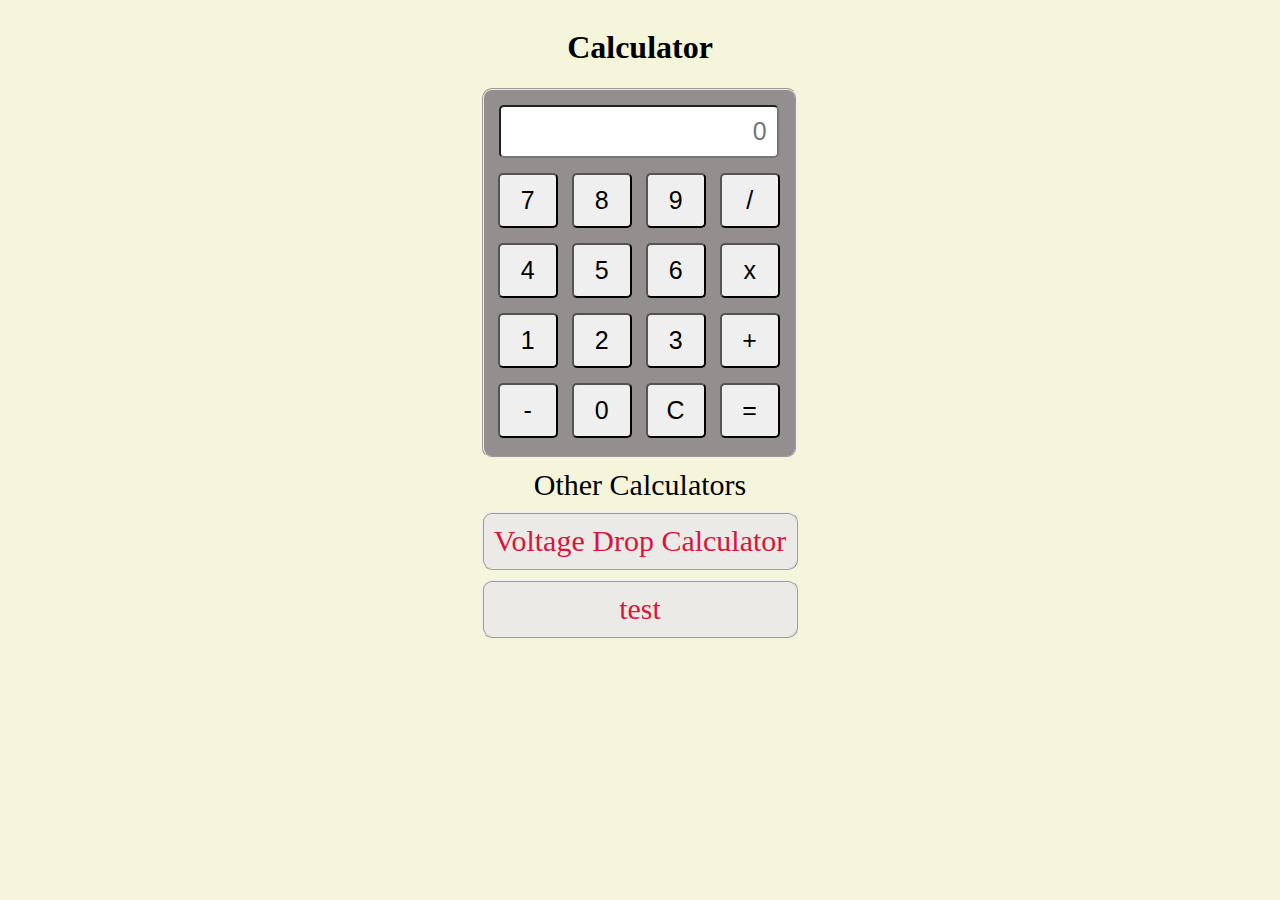
==== index.html @ 875b0442 "Update index.html" ====
<!DOCTYPE html>
<html lang="en">

<head>
    <meta charset="UTF-8">
    <meta http-equiv="X-UA-Compatible" content="IE=edge">
    <meta name="viewport" content="width=device-width, initial-scale=1.0">
    <title>Calculator_javascript</title>
    <link rel="stylesheet" href="style.css">
</head>

<body>
    <header id="navbar"></header>
    <main id="content_here">
        <div id="content_container">
            <h1 class="main_header">Calculator</h1>
            <div class="calculator_body">
                <table>
                    <input id="screen" name="screen" type="text" placeholder="0">
                    <tr>
                        <td><button>7</button></td>
                        <td><button>8</button></td>
                        <td><button>9</button></td>
                        <td><button>/</button></td>
                    </tr>
                    <tr>
                        <td><button>4</button></td>
                        <td><button>5</button></td>
                        <td><button>6</button></td>
                        <td><button>x</button></td>
                    </tr>
                    <tr>
                        <td><button>1</button></td>
                        <td><button>2</button></td>
                        <td><button>3</button></td>
                        <td><button>+</button></td>
                    </tr>
                    <tr>
                        <td><button>-</button></td>
                        <td><button>0</button></td>
                        <td><button>C</button></td>
                        <td><button>=</button></td>
                    </tr>
                </table>
            </div>
        </div>
        </div>
        <span class="volatagedrop_main"> <li>Other Calculators</li>
            <li><a href="voltagedrop.html" target="_blank">Voltage Drop Calculator </a></li>
            <li><a href="test.html" target="_blank">test </a></li>
        </span>
    </main>
</body>
<script src="main.js"></script>
</html>
---- style.css ----
* {
    padding: 0;
    box-sizing: border-box;
}

body {
    user-select: none;
    background-color: beige;
    display: flex;
    justify-content: center;
}
.main_header {
    text-align: center;
}
.calculator_body{
    display: block;
    justify-content: center;
    height: 370px;
    width: 315px;
    border-style: groove;
    border-width: 2px;
    border-radius: 10px;
    background-color: rgb(148, 143, 143);
}
#screen {
    text-align: right;
    font-size: 25px;
    /* padding-right: 100px; */
    margin-top: 15px;
    /* padding-bottom: 30px; */
    padding: 10px;
    width: 280px;
    margin-left: 15px;
    margin-right: 12px;
    border-radius: 5px;
}
button {
    font-size: 25px;
    height: 55px;
    width: 60px;
    margin-top: 13px;
    margin-left: 12px;
    border-radius: 5px;
}
button:hover {
    background-color: rgba(138, 138, 138, 0.651);
    transition: ease 100ms all 100ms;
    cursor: pointer;
}
.voltagedrop_main,li, a {
    font-size: 30px;
    list-style: none;
    text-decoration: none;
    margin-top: 10px;
    text-align: center;
}
a {
    display: block;
    background:rgb(235, 234, 231);
    border-radius: 10px;
    padding: 10px;
    margin-top: 10px;
    border-style: ridge;
    border-width: 2px;
    color: crimson;
}

a:hover{
    background: rgba(216, 213, 213, 0.651);
}
@media only screen and (max-width: 480px) {
    .calculator_body{
        margin-left: 20px;
    }
    
}
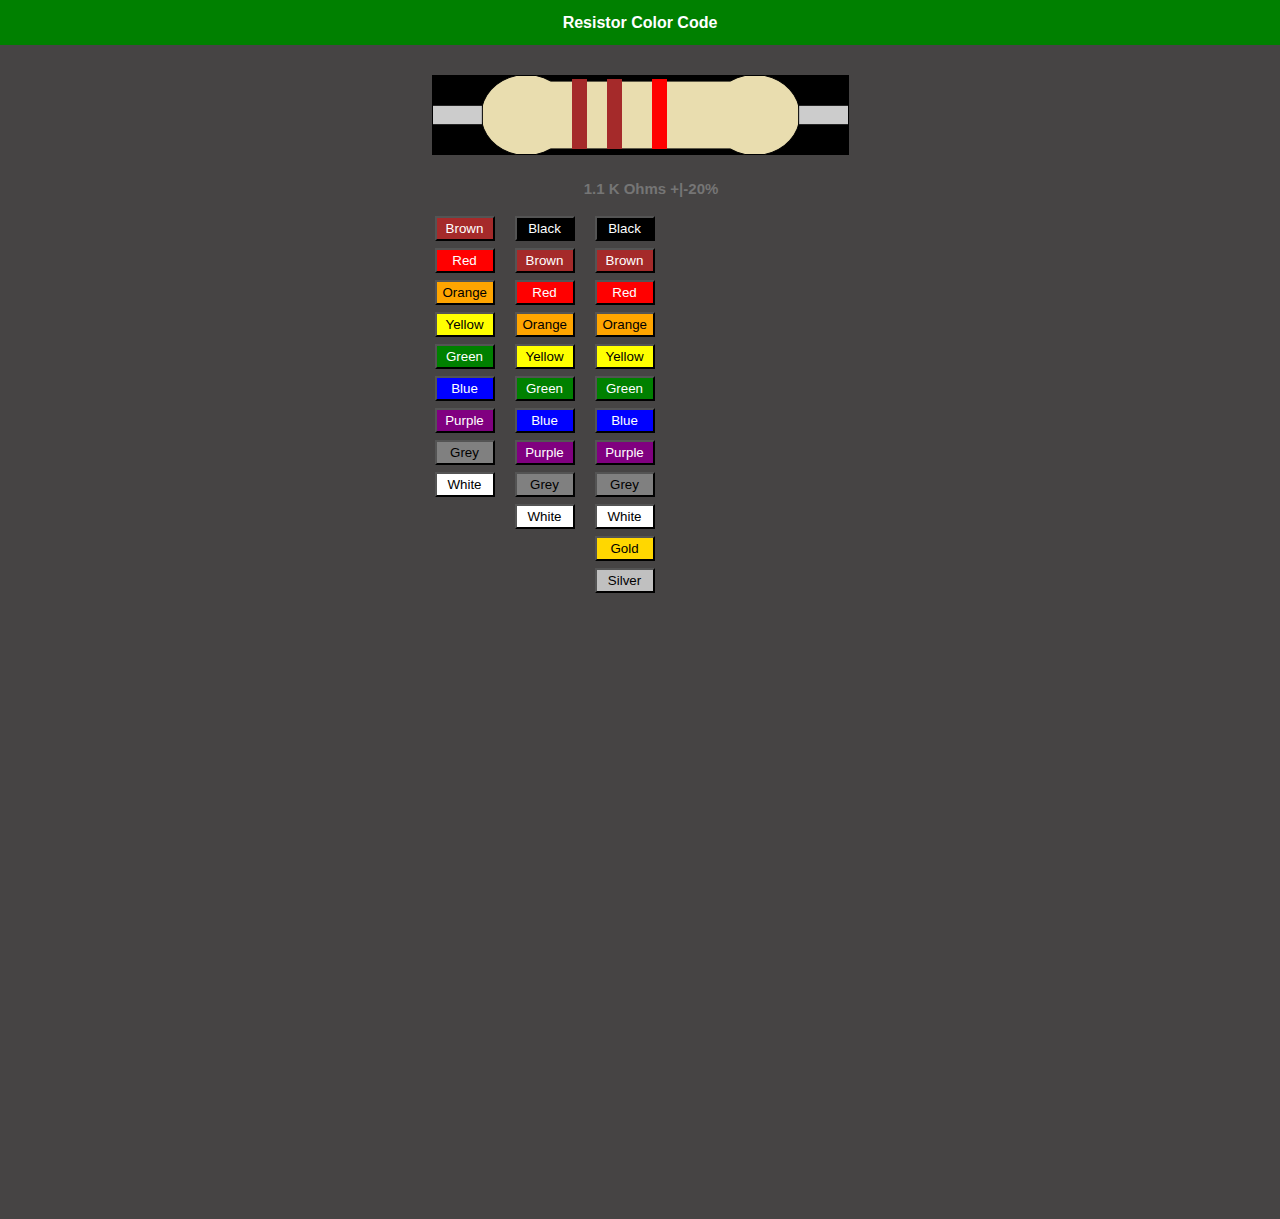
==== commit 96fb4730: "Add files via upload" ====
--- a/index.html
+++ b/index.html
@@ -1,55 +1,403 @@
 <!DOCTYPE html>
 <html lang="en">
-
 <head>
     <meta charset="UTF-8">
     <meta http-equiv="X-UA-Compatible" content="IE=edge">
     <meta name="viewport" content="width=device-width, initial-scale=1.0">
-    <title>Calculator_javascript</title>
-    <link rel="stylesheet" href="style.css">
+    <title>Resistor color code</title>
+    <meta name="description" content="A simple app to find resistor values with matching color codes">
 </head>
-
 <body>
-    <header id="navbar"></header>
-    <main id="content_here">
-        <div id="content_container">
-            <h1 class="main_header">Calculator</h1>
-            <div class="calculator_body">
-                <table>
-                    <input id="screen" name="screen" type="text" placeholder="0">
-                    <tr>
-                        <td><button>7</button></td>
-                        <td><button>8</button></td>
-                        <td><button>9</button></td>
-                        <td><button>/</button></td>
+    <main>
+        <h4 id="app_name_widescreen">Resistor Color Code</h4>
+        <div id="app_container">
+            <h4 id="app_name">Resistor Color Code</h4>
+            <div id="resistor_image_container">
+                <img src="png/resistor.png" alt="">
+                <div id="Default_StripsPosition">
+                    <!-- Position of default strips on app startup or lauch -->
+                    <div id="strip1" class="strip1"></div>
+                    <div id="strip2" class="strip2"></div>
+                    <div id="strip3" class="strip3"></div>
+                </div>
+            </div>
+            <!-- textbox for App will work as display to show values after user selects strips -->
+            <div class="textbox_for_App">
+                <input disabled id="display" name="display" type="text" placeholder="1.1 K Ohms +|-20%">
+            </div>
+                <table class="containerFor_AllStrips">
+                    <tr id="containerForStrip1_Buttons">
+                        <td>
+                            <button name="btn_strip1" class="cBrown">Brown</button>
+                            <button name="btn_strip1" class="cRed">Red</button>
+                            <button name="btn_strip1" class="cOrange">Orange</button>
+                            <button name="btn_strip1" class="cYellow">Yellow</button>
+                            <button name="btn_strip1" class="cGreen">Green</button>
+                            <button name="btn_strip1" class="cBlue">Blue</button>
+                            <button name="btn_strip1" class="cPurple">Purple</button>
+                            <button name="btn_strip1" class="cGrey">Grey</button>
+                            <button name="btn_strip1" class="cWhite">White</button>
+                        </td>
                     </tr>
-                    <tr>
-                        <td><button>4</button></td>
-                        <td><button>5</button></td>
-                        <td><button>6</button></td>
-                        <td><button>x</button></td>
+                    <tr id="containerForStrip2_Buttons">
+                        <td>
+                            <button name="btn_strip2" class="cBlack">Black</button>
+                            <button name="btn_strip2" class="cBrown">Brown</button>
+                            <button name="btn_strip2" class="cRed">Red</button>
+                            <button name="btn_strip2" class="cOrange">Orange</button>
+                            <button name="btn_strip2" class="cYellow">Yellow</button>
+                            <button name="btn_strip2" class="cGreen">Green</button>
+                            <button name="btn_strip2" class="cBlue">Blue</button>
+                            <button name="btn_strip2" class="cPurple">Purple</button>
+                            <button name="btn_strip2" class="cGrey">Grey</button>
+                            <button name="btn_strip2" class="cWhite">White</button>
+                        </td>
                     </tr>
-                    <tr>
-                        <td><button>1</button></td>
-                        <td><button>2</button></td>
-                        <td><button>3</button></td>
-                        <td><button>+</button></td>
-                    </tr>
-                    <tr>
-                        <td><button>-</button></td>
-                        <td><button>0</button></td>
-                        <td><button>C</button></td>
-                        <td><button>=</button></td>
+                    <tr id="containerForStrip3_Buttons">
+                        <td>
+                            <button name="btn_strip3" class="cBlack">Black</button>
+                            <button name="btn_strip3" class="cBrown">Brown</button>
+                            <button name="btn_strip3" class="cRed">Red</button>
+                            <button name="btn_strip3" class="cOrange">Orange</button>
+                            <button name="btn_strip3" class="cYellow">Yellow</button>
+                            <button name="btn_strip3" class="cGreen">Green</button>
+                            <button name="btn_strip3" class="cBlue">Blue</button>
+                            <button name="btn_strip3" class="cPurple">Purple</button>
+                            <button name="btn_strip3" class="cGrey">Grey</button>
+                            <button name="btn_strip3" class="cWhite">White</button>
+                            <button name="btn_strip3" class="cGold">Gold</button>
+                            <button name="btn_strip3" class="cSilver">Silver</button>
+                        </td>
                     </tr>
                 </table>
-            </div>
         </div>
-        </div>
-        <span class="volatagedrop_main"> <li>Other Calculators</li>
-            <li><a href="voltagedrop.html" target="_blank">Voltage Drop Calculator </a></li>
-            <li><a href="test.html" target="_blank">test </a></li>
-        </span>
     </main>
+    <style>
+        * {
+            user-select: none;
+            margin: 0;
+            font-family: 'Lucida Sans', 'Lucida Sans Regular', 'Lucida Grande', 'Lucida Sans Unicode', Geneva, Verdana, sans-serif;
+        }
+        #app_container {
+            display: table;
+            align-items: center;
+            margin: auto;
+        }
+        #app_name_widescreen{
+            /* Green backgrond for app name for wide screen */
+            display: flex;
+            background: green;
+            color: white;
+            height: 45px;
+            width: 100%;
+            justify-content: center;
+            align-items: center;
+        }
+        #app_name{
+            /* name of app using h4 heading */
+            display: flex;
+            background: green;
+            color: white;
+            height: 45px;
+            width: 100%;
+            justify-content: center;
+            align-items: center;
+            z-index: 10;
+        }
+        body{
+            background: rgb(70, 68, 68);
+        }
+        #resistor_image_container{
+            /* setting bottom and top margins for resistor image */
+            margin: 30px 0 -110px 0;
+        }
+        #Default_StripsPosition {
+            /* This will set default strips on Resitor image */
+            margin: -80px 0 0 140px ;
+        }
+        #strip1{
+            /* defaults for strip1 */
+            width: 15px;
+            height: 70px;
+            background: brown;
+            position: relative;
+        }
+        #strip2{
+            /* defaults for strip2 */
+            width: 15px;
+            height: 70px;
+            background: brown;
+            position: relative;
+            margin-left: 35px;
+            top: -70px;
+        }
+        #strip3{
+            /* defaults for strip3 */
+            width: 15px;
+            height: 70px;
+            background: red;
+            position: relative;
+            margin-left: 80px;
+            top: -140px;
+        }
+        .textbox_for_App input{
+            margin: 0 0 15px 117px;
+            text-align: center;
+            border-style: none;
+            background: none;
+        }
+        .textbox_for_App input, text:disabled{
+            color: rgb(255, 255, 255);
+            font-size: 15px;
+            font-weight: 600;
+        }
+        /* styling for buttons that user will click to select strip color for all three strips */
+        #containerForStrip1_Buttons button{
+            /* for first strip */
+            display: block;
+            position: relative;
+            margin-bottom: 7px;
+        }
+        #containerForStrip2_Buttons button{
+            /* for second strip */
+            display: block;
+            position: relative;
+            margin-bottom: 7px;
+            top: -292px;
+            left: 80px;
+        }
+        #containerForStrip3_Buttons button{
+            /* for third strip */
+            display: block;
+            position: relative;
+            margin-bottom: 7px;
+            top: -616px;
+            left: 160px;
+        }
+        /* colors for all the buttons are set here (.c is just short for color i.e ".cBrown will be brown and so on") */
+        .cBrown{
+            background: brown;
+            color: white;
+        }
+        .cBlack{
+            background: black;
+            color: white;
+        }
+        .cRed{
+            background: red;
+            color: white;
+        }
+        .cOrange{
+            background: orange;
+        }
+        .cYellow{
+            background: yellow;
+        }
+        .cGreen{
+            background: green;
+            color: white;
+        }
+        .cBlue{
+            background: blue;
+            color: white;
+        }
+        .cPurple{
+            background: purple;
+            color: white;
+        }
+        .cGrey{
+            background: grey;
+        }
+        .cWhite{
+            background: white;
+        }
+        .cGold{
+            background: gold;
+        }
+        .cSilver{
+            background: silver;
+        }
+        table button{
+            /* setting size of buttons (height and width)*/
+            width: 60px;
+            height: 25px;
+        }
+        #app_name {
+            display: none;
+        }
+        @media screen and (max-width: 400px){
+            #app_name_widescreen{
+                display: none;
+            }
+            #app_name {
+                display: flex;
+            }
+        }
+    </style>
+    <script>
+        // To set colors for strip1 upon user clicks
+        buttons = document.getElementsByName('btn_strip1');
+        let strip1 = document.getElementById('strip1');
+        var strip_name1 = 'strip1';
+        for(item of buttons){
+            item.addEventListener('click', (e) =>{
+                buttonText = e.target.innerText;
+                console.log('Cliked', buttonText, 'button');
+                if(buttonText == 'Brown'){
+                    document.getElementById('strip1').style.background = buttonText;
+                    console.log(strip_name1, 'color set to', buttonText, 'successfully');
+                }
+                else if(buttonText == 'Red'){
+                    document.getElementById('strip1').style.background = buttonText;
+                    console.log(strip_name1, 'color set to', buttonText, 'successfully');
+                }
+                else if(buttonText == 'Orange'){
+                    document.getElementById('strip1').style.background = buttonText;
+                    console.log(strip_name1, 'color set to', buttonText, 'successfully');
+                }
+                else if(buttonText == 'Yellow'){
+                    document.getElementById('strip1').style.background = buttonText;
+                    console.log(strip_name1, 'color set to', buttonText, 'successfully');
+                }
+                else if(buttonText == 'Green'){
+                    document.getElementById('strip1').style.background = buttonText;
+                    console.log(strip_name1, 'color set to', buttonText, 'successfully');
+                }
+                else if(buttonText == 'Blue'){
+                    document.getElementById('strip1').style.background = buttonText;
+                    console.log(strip_name1, 'color set to', buttonText, 'successfully');
+                }
+                else if(buttonText == 'Purple'){
+                    document.getElementById('strip1').style.background = buttonText;
+                    console.log(strip_name1, 'color set to', buttonText, 'successfully');
+                }
+                else if(buttonText == 'Grey'){
+                    document.getElementById('strip1').style.background = buttonText;
+                    console.log(strip_name1, 'color set to', buttonText, 'successfully');
+                }
+                else if(buttonText == 'White'){
+                    document.getElementById('strip1').style.background = buttonText;
+                    console.log(strip_name1, 'color set to', buttonText, 'successfully');
+                }
+                else{
+                    console.log('ERROR!! Unable to set color', buttonText);
+                }
+            })
+        }
+        // To set colors for strip2 upon user clicks
+        buttons = document.getElementsByName('btn_strip2');
+        let strip2 = document.getElementById('strip2');
+        var strip_name2 = 'strip2';
+        for(item of buttons){
+            item.addEventListener('click', (e) =>{
+                buttonText = e.target.innerText;
+                console.log('Cliked', buttonText, 'button');
+                if(buttonText == 'Black'){
+                    document.getElementById('strip2').style.background = buttonText;
+                    console.log(strip_name2, 'color set to', buttonText, 'sucessfully');
+                }
+                else if(buttonText == 'Brown'){
+                    document.getElementById('strip2').style.background = buttonText;
+                    console.log(strip_name2, 'color set to', buttonText, 'sucessfully');
+                }
+                else if(buttonText == 'Red'){
+                    document.getElementById('strip2').style.background = buttonText;
+                    console.log(strip_name2, 'color set to', buttonText, 'sucessfully');
+                }
+                else if(buttonText == 'Orange'){
+                    document.getElementById('strip2').style.background = buttonText;
+                    console.log(strip_name2, 'color set to', buttonText, 'sucessfully');
+                }
+                else if(buttonText == 'Yellow'){
+                    document.getElementById('strip2').style.background = buttonText;
+                    console.log(strip_name2, 'color set to', buttonText, 'sucessfully');
+                }
+                else if(buttonText == 'Green'){
+                    document.getElementById('strip2').style.background = buttonText;
+                    console.log(strip_name2, 'color set to', buttonText, 'sucessfully');
+                }
+                else if(buttonText == 'Blue'){
+                    document.getElementById('strip2').style.background = buttonText;
+                    console.log(strip_name2, 'color set to', buttonText, 'sucessfully');
+                }
+                else if(buttonText == 'Purple'){
+                    document.getElementById('strip2').style.background = buttonText;
+                    console.log(strip_name2, 'color set to', buttonText, 'sucessfully');
+                }
+                else if(buttonText == 'Grey'){
+                    document.getElementById('strip2').style.background = buttonText;
+                    console.log(strip_name2, 'color set to', buttonText, 'sucessfully');
+                }
+                else if(buttonText == 'White'){
+                    document.getElementById('strip2').style.background = buttonText;
+                    console.log(strip_name2, 'color set to', buttonText, 'sucessfully');
+                }
+                else{
+                    console.log('ERROR!! Unable to set color', buttonText);
+                }
+            })
+        }
+         // To set colors for strip3 upon user clicks
+         buttons = document.getElementsByName('btn_strip3');
+        let strip3 = document.getElementById('strip3');
+        var strip_name3 = 'strip3';
+        for(item of buttons){
+            item.addEventListener('click', (e) =>{
+                buttonText = e.target.innerText;
+                console.log('Cliked', buttonText, 'button');
+                if(buttonText == 'Black'){
+                    document.getElementById('strip3').style.background = buttonText;
+                    console.log(strip_name3, 'color set to', buttonText, 'sucessfully');
+                }
+                else if(buttonText == 'Brown'){
+                    document.getElementById('strip3').style.background = buttonText;
+                    console.log(strip_name3, 'color set to', buttonText, 'sucessfully');
+                }
+                else if(buttonText == 'Red'){
+                    document.getElementById('strip3').style.background = buttonText;
+                    console.log(strip_name3, 'color set to', buttonText, 'sucessfully');
+                }
+                else if(buttonText == 'Orange'){
+                    document.getElementById('strip3').style.background = buttonText;
+                    console.log(strip_name3, 'color set to', buttonText, 'sucessfully');
+                }
+                else if(buttonText == 'Yellow'){
+                    document.getElementById('strip3').style.background = buttonText;
+                    console.log(strip_name3, 'color set to', buttonText, 'sucessfully');
+                }
+                else if(buttonText == 'Green'){
+                    document.getElementById('strip3').style.background = buttonText;
+                    console.log(strip_name3, 'color set to', buttonText, 'sucessfully');
+                }
+                else if(buttonText == 'Blue'){
+                    document.getElementById('strip3').style.background = buttonText;
+                    console.log(strip_name3, 'color set to', buttonText, 'sucessfully');
+                }
+                else if(buttonText == 'Purple'){
+                    document.getElementById('strip3').style.background = buttonText;
+                    console.log(strip_name3, 'color set to', buttonText, 'sucessfully');
+                }
+                else if(buttonText == 'Grey'){
+                    document.getElementById('strip3').style.background = buttonText;
+                    console.log(strip_name3, 'color set to', buttonText, 'sucessfully');
+                }
+                else if(buttonText == 'White'){
+                    document.getElementById('strip3').style.background = buttonText;
+                    console.log(strip_name3, 'color set to', buttonText, 'sucessfully');
+                }
+                else if(buttonText == 'Gold'){
+                    document.getElementById('strip3').style.background = buttonText;
+                    console.log(strip_name3, 'color set to', buttonText, 'sucessfully');
+                }
+                else if(buttonText == 'Silver'){
+                    document.getElementById('strip3').style.background = buttonText;
+                    console.log(strip_name3, 'color set to', buttonText, 'sucessfully');
+                }
+                else{
+                    console.log('ERROR!! Unable to set color', buttonText);
+                }
+            })
+        }
+    </script>
 </body>
-<script src="main.js"></script>
-</html>
+</html>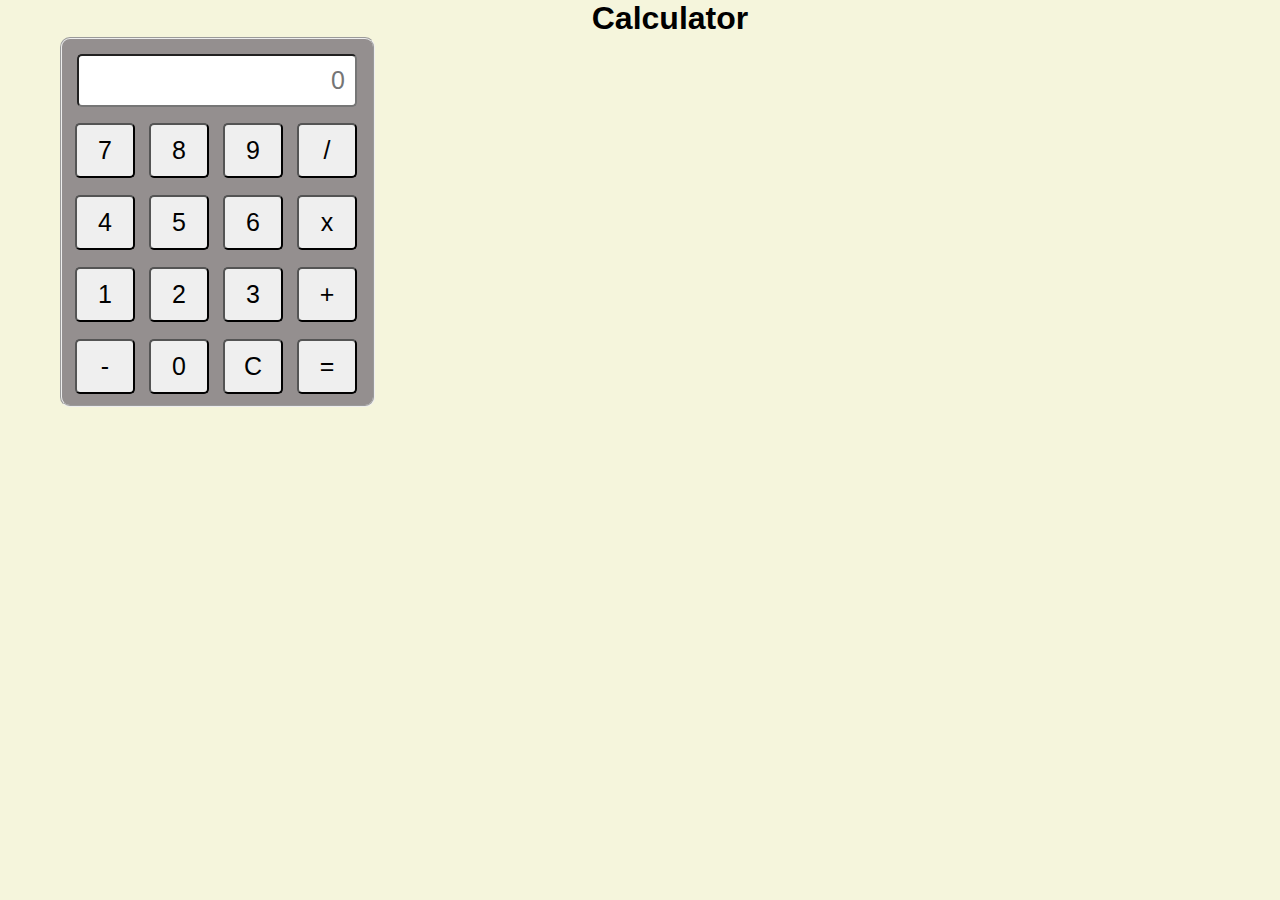
==== commit 4cc5d99e: "Add files via upload" ====
--- a/index.html
+++ b/index.html
@@ -1,403 +1,168 @@
 <!DOCTYPE html>
 <html lang="en">
+
 <head>
     <meta charset="UTF-8">
     <meta http-equiv="X-UA-Compatible" content="IE=edge">
     <meta name="viewport" content="width=device-width, initial-scale=1.0">
-    <title>Resistor color code</title>
-    <meta name="description" content="A simple app to find resistor values with matching color codes">
+    <title>Calculator_javascript</title>
 </head>
 <body>
+<style>
+* {
+    margin: 0;
+    box-sizing: border-box;
+    font-family:Arial;
+}
+
+body {
+    user-select: none;
+    background-color: beige;
+    padding-left: 60px;
+}
+.main_header {
+    text-align: center;
+}
+.calculator_body{
+    justify-content: center;
+    height: 370px;
+    width: 315px;
+    border-style: groove;
+    border-width: 2px;
+    border-radius: 10px;
+    background-color: rgb(148, 143, 143);
+}
+#screen {
+    text-align: right;
+    font-size: 25px;
+    /* padding-right: 100px; */
+    margin-top: 15px;
+    /* padding-bottom: 30px; */
+    padding: 10px;
+    width: 280px;
+    margin-left: 15px;
+    margin-right: 12px;
+    border-radius: 5px;
+}
+button {
+    font-size: 25px;
+    height: 55px;
+    width: 60px;
+    margin-top: 13px;
+    margin-left: 10px;
+    border-radius: 5px;
+}
+button:hover {
+    background-color: rgba(228, 224, 224, 0.651);
+    transition: ease 100ms all 100ms;
+    cursor: pointer;
+}
+.other_apps, a, li {
+    display: inline-block;
+    justify-content: space-between;
+    font-size: 30px;
+    list-style: none;
+    text-decoration: none;
+    margin-top: 20px;
+}
+a {
+    padding: 10px;
+    margin-top: 10px;
+}
+
+a:hover{
+    background: rgba(216, 213, 213, 0.651);
+}
+
+@media only screen and (max-width: 480px) {
+    .calculator_body{
+        margin-left: 10px;
+    }
+    
+}
+</style>
     <main>
-        <h4 id="app_name_widescreen">Resistor Color Code</h4>
-        <div id="app_container">
-            <h4 id="app_name">Resistor Color Code</h4>
-            <div id="resistor_image_container">
-                <img src="png/resistor.png" alt="">
-                <div id="Default_StripsPosition">
-                    <!-- Position of default strips on app startup or lauch -->
-                    <div id="strip1" class="strip1"></div>
-                    <div id="strip2" class="strip2"></div>
-                    <div id="strip3" class="strip3"></div>
-                </div>
-            </div>
-            <!-- textbox for App will work as display to show values after user selects strips -->
-            <div class="textbox_for_App">
-                <input disabled id="display" name="display" type="text" placeholder="1.1 K Ohms +|-20%">
-            </div>
-                <table class="containerFor_AllStrips">
-                    <tr id="containerForStrip1_Buttons">
-                        <td>
-                            <button name="btn_strip1" class="cBrown">Brown</button>
-                            <button name="btn_strip1" class="cRed">Red</button>
-                            <button name="btn_strip1" class="cOrange">Orange</button>
-                            <button name="btn_strip1" class="cYellow">Yellow</button>
-                            <button name="btn_strip1" class="cGreen">Green</button>
-                            <button name="btn_strip1" class="cBlue">Blue</button>
-                            <button name="btn_strip1" class="cPurple">Purple</button>
-                            <button name="btn_strip1" class="cGrey">Grey</button>
-                            <button name="btn_strip1" class="cWhite">White</button>
-                        </td>
+            <h1 class="main_header">Calculator</h1>
+            <div class="calculator_body">
+                <table>
+                    <input id="screen" name="screen" type="text" placeholder="0">
+                    <tr>
+                        <td><button>7</button></td>
+                        <td><button>8</button></td>
+                        <td><button>9</button></td>
+                        <td><button>/</button></td>
                     </tr>
-                    <tr id="containerForStrip2_Buttons">
-                        <td>
-                            <button name="btn_strip2" class="cBlack">Black</button>
-                            <button name="btn_strip2" class="cBrown">Brown</button>
-                            <button name="btn_strip2" class="cRed">Red</button>
-                            <button name="btn_strip2" class="cOrange">Orange</button>
-                            <button name="btn_strip2" class="cYellow">Yellow</button>
-                            <button name="btn_strip2" class="cGreen">Green</button>
-                            <button name="btn_strip2" class="cBlue">Blue</button>
-                            <button name="btn_strip2" class="cPurple">Purple</button>
-                            <button name="btn_strip2" class="cGrey">Grey</button>
-                            <button name="btn_strip2" class="cWhite">White</button>
-                        </td>
+                    <tr>
+                        <td><button>4</button></td>
+                        <td><button>5</button></td>
+                        <td><button>6</button></td>
+                        <td><button>x</button></td>
                     </tr>
-                    <tr id="containerForStrip3_Buttons">
-                        <td>
-                            <button name="btn_strip3" class="cBlack">Black</button>
-                            <button name="btn_strip3" class="cBrown">Brown</button>
-                            <button name="btn_strip3" class="cRed">Red</button>
-                            <button name="btn_strip3" class="cOrange">Orange</button>
-                            <button name="btn_strip3" class="cYellow">Yellow</button>
-                            <button name="btn_strip3" class="cGreen">Green</button>
-                            <button name="btn_strip3" class="cBlue">Blue</button>
-                            <button name="btn_strip3" class="cPurple">Purple</button>
-                            <button name="btn_strip3" class="cGrey">Grey</button>
-                            <button name="btn_strip3" class="cWhite">White</button>
-                            <button name="btn_strip3" class="cGold">Gold</button>
-                            <button name="btn_strip3" class="cSilver">Silver</button>
-                        </td>
+                    <tr>
+                        <td><button>1</button></td>
+                        <td><button>2</button></td>
+                        <td><button>3</button></td>
+                        <td><button>+</button></td>
+                    </tr>
+                    <tr>
+                        <td><button>-</button></td>
+                        <td><button>0</button></td>
+                        <td><button>C</button></td>
+                        <td><button>=</button></td>
                     </tr>
                 </table>
+            </div>
+        </div>
         </div>
     </main>
+</body>
+<script>
+let screen = document.getElementById('screen');
+buttons = document.querySelectorAll('button');
+let screenValue = '';
+for(item of buttons){
+    item.addEventListener('click', (e)=>{
+        buttonText = e.target.innerText;
+        if(buttonText == 'x' && screen.value == ''){
+            screenValue = '0';
+            buttonText = '*';
+            screenValue == buttonText;
+            screen.value = screenValue;
+        }
+        if(buttonText == 'x' && screen.value != ''){
+            buttonText = '*';
+            screenValue += buttonText;
+            screen.value = screenValue;
+        }
+        else if(buttonText == 'C'){
+            screenValue = '';
+            screen.value = screenValue;
+        }
+        else if(buttonText == '='){
+           screenValue = '';
+           if(screen.value == ''){
+               screen.value == ''
+           }
+           else {
+                screen.value = eval(screen.value);
+           }
+        }
+        else {
+            screenValue +=buttonText;
+            screen.value = screenValue;
+        }
+})
+}
+</script>
+<noscript>
     <style>
-        * {
-            user-select: none;
-            margin: 0;
-            font-family: 'Lucida Sans', 'Lucida Sans Regular', 'Lucida Grande', 'Lucida Sans Unicode', Geneva, Verdana, sans-serif;
-        }
-        #app_container {
-            display: table;
-            align-items: center;
-            margin: auto;
-        }
-        #app_name_widescreen{
-            /* Green backgrond for app name for wide screen */
-            display: flex;
-            background: green;
-            color: white;
-            height: 45px;
-            width: 100%;
-            justify-content: center;
-            align-items: center;
-        }
-        #app_name{
-            /* name of app using h4 heading */
-            display: flex;
-            background: green;
-            color: white;
-            height: 45px;
-            width: 100%;
-            justify-content: center;
-            align-items: center;
-            z-index: 10;
-        }
-        body{
-            background: rgb(70, 68, 68);
-        }
-        #resistor_image_container{
-            /* setting bottom and top margins for resistor image */
-            margin: 30px 0 -110px 0;
-        }
-        #Default_StripsPosition {
-            /* This will set default strips on Resitor image */
-            margin: -80px 0 0 140px ;
-        }
-        #strip1{
-            /* defaults for strip1 */
-            width: 15px;
-            height: 70px;
-            background: brown;
-            position: relative;
-        }
-        #strip2{
-            /* defaults for strip2 */
-            width: 15px;
-            height: 70px;
-            background: brown;
-            position: relative;
-            margin-left: 35px;
-            top: -70px;
-        }
-        #strip3{
-            /* defaults for strip3 */
-            width: 15px;
-            height: 70px;
-            background: red;
-            position: relative;
-            margin-left: 80px;
-            top: -140px;
-        }
-        .textbox_for_App input{
-            margin: 0 0 15px 117px;
-            text-align: center;
-            border-style: none;
-            background: none;
-        }
-        .textbox_for_App input, text:disabled{
-            color: rgb(255, 255, 255);
-            font-size: 15px;
-            font-weight: 600;
-        }
-        /* styling for buttons that user will click to select strip color for all three strips */
-        #containerForStrip1_Buttons button{
-            /* for first strip */
-            display: block;
-            position: relative;
-            margin-bottom: 7px;
-        }
-        #containerForStrip2_Buttons button{
-            /* for second strip */
-            display: block;
-            position: relative;
-            margin-bottom: 7px;
-            top: -292px;
-            left: 80px;
-        }
-        #containerForStrip3_Buttons button{
-            /* for third strip */
-            display: block;
-            position: relative;
-            margin-bottom: 7px;
-            top: -616px;
-            left: 160px;
-        }
-        /* colors for all the buttons are set here (.c is just short for color i.e ".cBrown will be brown and so on") */
-        .cBrown{
-            background: brown;
-            color: white;
-        }
-        .cBlack{
-            background: black;
-            color: white;
-        }
-        .cRed{
-            background: red;
-            color: white;
-        }
-        .cOrange{
-            background: orange;
-        }
-        .cYellow{
-            background: yellow;
-        }
-        .cGreen{
-            background: green;
-            color: white;
-        }
-        .cBlue{
-            background: blue;
-            color: white;
-        }
-        .cPurple{
-            background: purple;
-            color: white;
-        }
-        .cGrey{
-            background: grey;
-        }
-        .cWhite{
-            background: white;
-        }
-        .cGold{
-            background: gold;
-        }
-        .cSilver{
-            background: silver;
-        }
-        table button{
-            /* setting size of buttons (height and width)*/
-            width: 60px;
-            height: 25px;
-        }
-        #app_name {
-            display: none;
-        }
-        @media screen and (max-width: 400px){
-            #app_name_widescreen{
-                display: none;
-            }
-            #app_name {
-                display: flex;
-            }
+        .js_disabled_msg {
+            background-color: rgb(245, 180, 180);
+            font-size: 30px;
         }
     </style>
-    <script>
-        // To set colors for strip1 upon user clicks
-        buttons = document.getElementsByName('btn_strip1');
-        let strip1 = document.getElementById('strip1');
-        var strip_name1 = 'strip1';
-        for(item of buttons){
-            item.addEventListener('click', (e) =>{
-                buttonText = e.target.innerText;
-                console.log('Cliked', buttonText, 'button');
-                if(buttonText == 'Brown'){
-                    document.getElementById('strip1').style.background = buttonText;
-                    console.log(strip_name1, 'color set to', buttonText, 'successfully');
-                }
-                else if(buttonText == 'Red'){
-                    document.getElementById('strip1').style.background = buttonText;
-                    console.log(strip_name1, 'color set to', buttonText, 'successfully');
-                }
-                else if(buttonText == 'Orange'){
-                    document.getElementById('strip1').style.background = buttonText;
-                    console.log(strip_name1, 'color set to', buttonText, 'successfully');
-                }
-                else if(buttonText == 'Yellow'){
-                    document.getElementById('strip1').style.background = buttonText;
-                    console.log(strip_name1, 'color set to', buttonText, 'successfully');
-                }
-                else if(buttonText == 'Green'){
-                    document.getElementById('strip1').style.background = buttonText;
-                    console.log(strip_name1, 'color set to', buttonText, 'successfully');
-                }
-                else if(buttonText == 'Blue'){
-                    document.getElementById('strip1').style.background = buttonText;
-                    console.log(strip_name1, 'color set to', buttonText, 'successfully');
-                }
-                else if(buttonText == 'Purple'){
-                    document.getElementById('strip1').style.background = buttonText;
-                    console.log(strip_name1, 'color set to', buttonText, 'successfully');
-                }
-                else if(buttonText == 'Grey'){
-                    document.getElementById('strip1').style.background = buttonText;
-                    console.log(strip_name1, 'color set to', buttonText, 'successfully');
-                }
-                else if(buttonText == 'White'){
-                    document.getElementById('strip1').style.background = buttonText;
-                    console.log(strip_name1, 'color set to', buttonText, 'successfully');
-                }
-                else{
-                    console.log('ERROR!! Unable to set color', buttonText);
-                }
-            })
-        }
-        // To set colors for strip2 upon user clicks
-        buttons = document.getElementsByName('btn_strip2');
-        let strip2 = document.getElementById('strip2');
-        var strip_name2 = 'strip2';
-        for(item of buttons){
-            item.addEventListener('click', (e) =>{
-                buttonText = e.target.innerText;
-                console.log('Cliked', buttonText, 'button');
-                if(buttonText == 'Black'){
-                    document.getElementById('strip2').style.background = buttonText;
-                    console.log(strip_name2, 'color set to', buttonText, 'sucessfully');
-                }
-                else if(buttonText == 'Brown'){
-                    document.getElementById('strip2').style.background = buttonText;
-                    console.log(strip_name2, 'color set to', buttonText, 'sucessfully');
-                }
-                else if(buttonText == 'Red'){
-                    document.getElementById('strip2').style.background = buttonText;
-                    console.log(strip_name2, 'color set to', buttonText, 'sucessfully');
-                }
-                else if(buttonText == 'Orange'){
-                    document.getElementById('strip2').style.background = buttonText;
-                    console.log(strip_name2, 'color set to', buttonText, 'sucessfully');
-                }
-                else if(buttonText == 'Yellow'){
-                    document.getElementById('strip2').style.background = buttonText;
-                    console.log(strip_name2, 'color set to', buttonText, 'sucessfully');
-                }
-                else if(buttonText == 'Green'){
-                    document.getElementById('strip2').style.background = buttonText;
-                    console.log(strip_name2, 'color set to', buttonText, 'sucessfully');
-                }
-                else if(buttonText == 'Blue'){
-                    document.getElementById('strip2').style.background = buttonText;
-                    console.log(strip_name2, 'color set to', buttonText, 'sucessfully');
-                }
-                else if(buttonText == 'Purple'){
-                    document.getElementById('strip2').style.background = buttonText;
-                    console.log(strip_name2, 'color set to', buttonText, 'sucessfully');
-                }
-                else if(buttonText == 'Grey'){
-                    document.getElementById('strip2').style.background = buttonText;
-                    console.log(strip_name2, 'color set to', buttonText, 'sucessfully');
-                }
-                else if(buttonText == 'White'){
-                    document.getElementById('strip2').style.background = buttonText;
-                    console.log(strip_name2, 'color set to', buttonText, 'sucessfully');
-                }
-                else{
-                    console.log('ERROR!! Unable to set color', buttonText);
-                }
-            })
-        }
-         // To set colors for strip3 upon user clicks
-         buttons = document.getElementsByName('btn_strip3');
-        let strip3 = document.getElementById('strip3');
-        var strip_name3 = 'strip3';
-        for(item of buttons){
-            item.addEventListener('click', (e) =>{
-                buttonText = e.target.innerText;
-                console.log('Cliked', buttonText, 'button');
-                if(buttonText == 'Black'){
-                    document.getElementById('strip3').style.background = buttonText;
-                    console.log(strip_name3, 'color set to', buttonText, 'sucessfully');
-                }
-                else if(buttonText == 'Brown'){
-                    document.getElementById('strip3').style.background = buttonText;
-                    console.log(strip_name3, 'color set to', buttonText, 'sucessfully');
-                }
-                else if(buttonText == 'Red'){
-                    document.getElementById('strip3').style.background = buttonText;
-                    console.log(strip_name3, 'color set to', buttonText, 'sucessfully');
-                }
-                else if(buttonText == 'Orange'){
-                    document.getElementById('strip3').style.background = buttonText;
-                    console.log(strip_name3, 'color set to', buttonText, 'sucessfully');
-                }
-                else if(buttonText == 'Yellow'){
-                    document.getElementById('strip3').style.background = buttonText;
-                    console.log(strip_name3, 'color set to', buttonText, 'sucessfully');
-                }
-                else if(buttonText == 'Green'){
-                    document.getElementById('strip3').style.background = buttonText;
-                    console.log(strip_name3, 'color set to', buttonText, 'sucessfully');
-                }
-                else if(buttonText == 'Blue'){
-                    document.getElementById('strip3').style.background = buttonText;
-                    console.log(strip_name3, 'color set to', buttonText, 'sucessfully');
-                }
-                else if(buttonText == 'Purple'){
-                    document.getElementById('strip3').style.background = buttonText;
-                    console.log(strip_name3, 'color set to', buttonText, 'sucessfully');
-                }
-                else if(buttonText == 'Grey'){
-                    document.getElementById('strip3').style.background = buttonText;
-                    console.log(strip_name3, 'color set to', buttonText, 'sucessfully');
-                }
-                else if(buttonText == 'White'){
-                    document.getElementById('strip3').style.background = buttonText;
-                    console.log(strip_name3, 'color set to', buttonText, 'sucessfully');
-                }
-                else if(buttonText == 'Gold'){
-                    document.getElementById('strip3').style.background = buttonText;
-                    console.log(strip_name3, 'color set to', buttonText, 'sucessfully');
-                }
-                else if(buttonText == 'Silver'){
-                    document.getElementById('strip3').style.background = buttonText;
-                    console.log(strip_name3, 'color set to', buttonText, 'sucessfully');
-                }
-                else{
-                    console.log('ERROR!! Unable to set color', buttonText);
-                }
-            })
-        }
-    </script>
-</body>
+    <div class="js_disabled_msg">
+        Enable javascript you scum!
+    </div>
+</noscript>
 </html>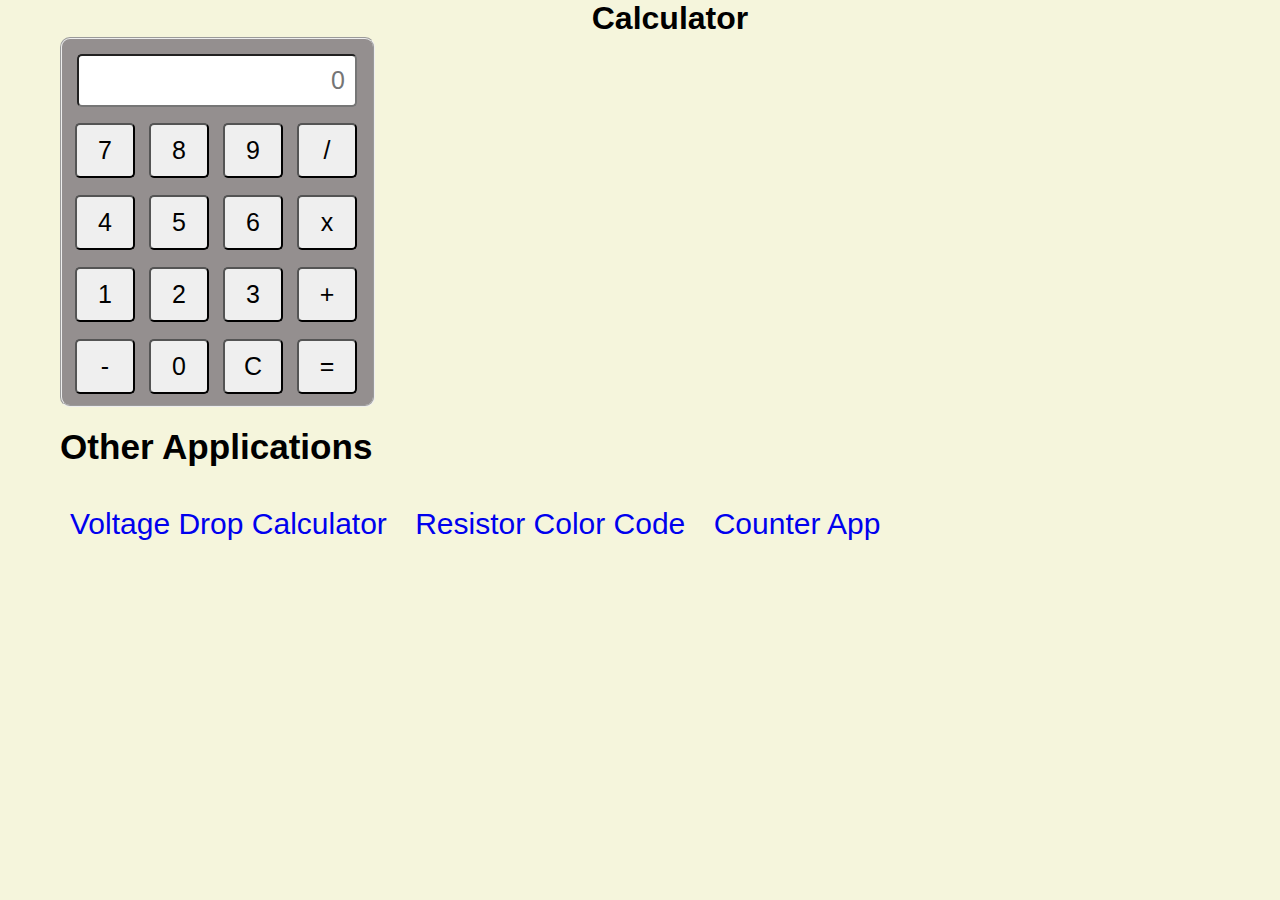
==== commit 564b0c97: "Add files via upload" ====
--- a/index.html
+++ b/index.html
@@ -114,6 +114,12 @@
             </div>
         </div>
         </div>
+        <div class="other_apps"> 
+            <h3>Other Applications</h3>
+            <li><img src="/webp/vdrop.webp" alt=""><a href="voltagedrop.html" target="_blank">Voltage Drop Calculator </a></li>
+            <li><a href="resistor_color_code.html" target="_blank">Resistor Color Code</a></li>
+            <li><a href="counter.html" target="_blank">Counter App</a></li>
+        </div>
     </main>
 </body>
 <script>
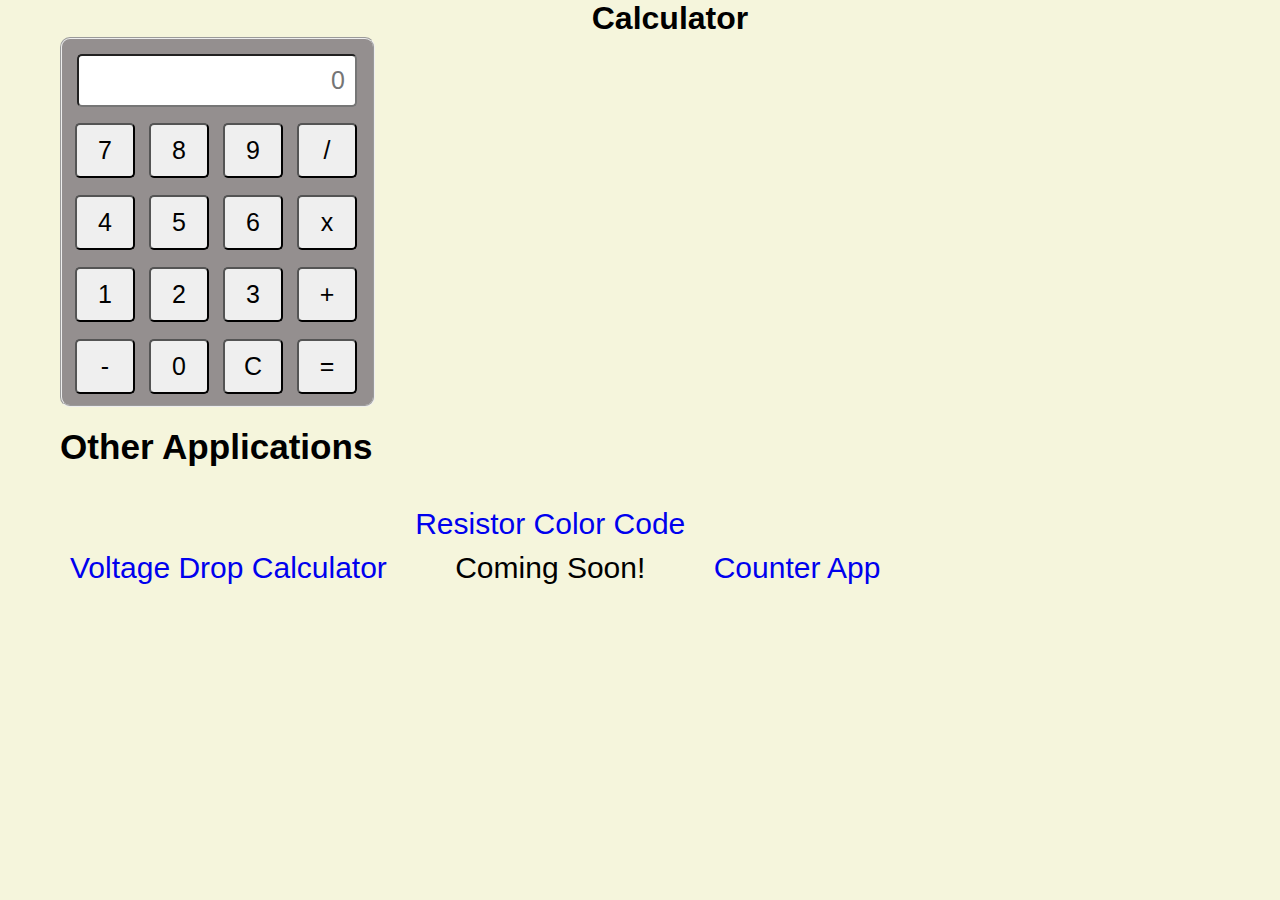
==== commit 4ebc84ea: "Update index.html" ====
--- a/index.html
+++ b/index.html
@@ -117,7 +117,7 @@
         <div class="other_apps"> 
             <h3>Other Applications</h3>
             <li><img src="/webp/vdrop.webp" alt=""><a href="voltagedrop.html" target="_blank">Voltage Drop Calculator </a></li>
-            <li><a href="resistor_color_code.html" target="_blank">Resistor Color Code</a></li>
+            <li><a href="resistor_color_code.html" target="_blank">Resistor Color Code</a><center>Coming Soon!</center></li>
             <li><a href="counter.html" target="_blank">Counter App</a></li>
         </div>
     </main>
@@ -171,4 +171,4 @@
         Enable javascript you scum!
     </div>
 </noscript>
-</html>+</html>
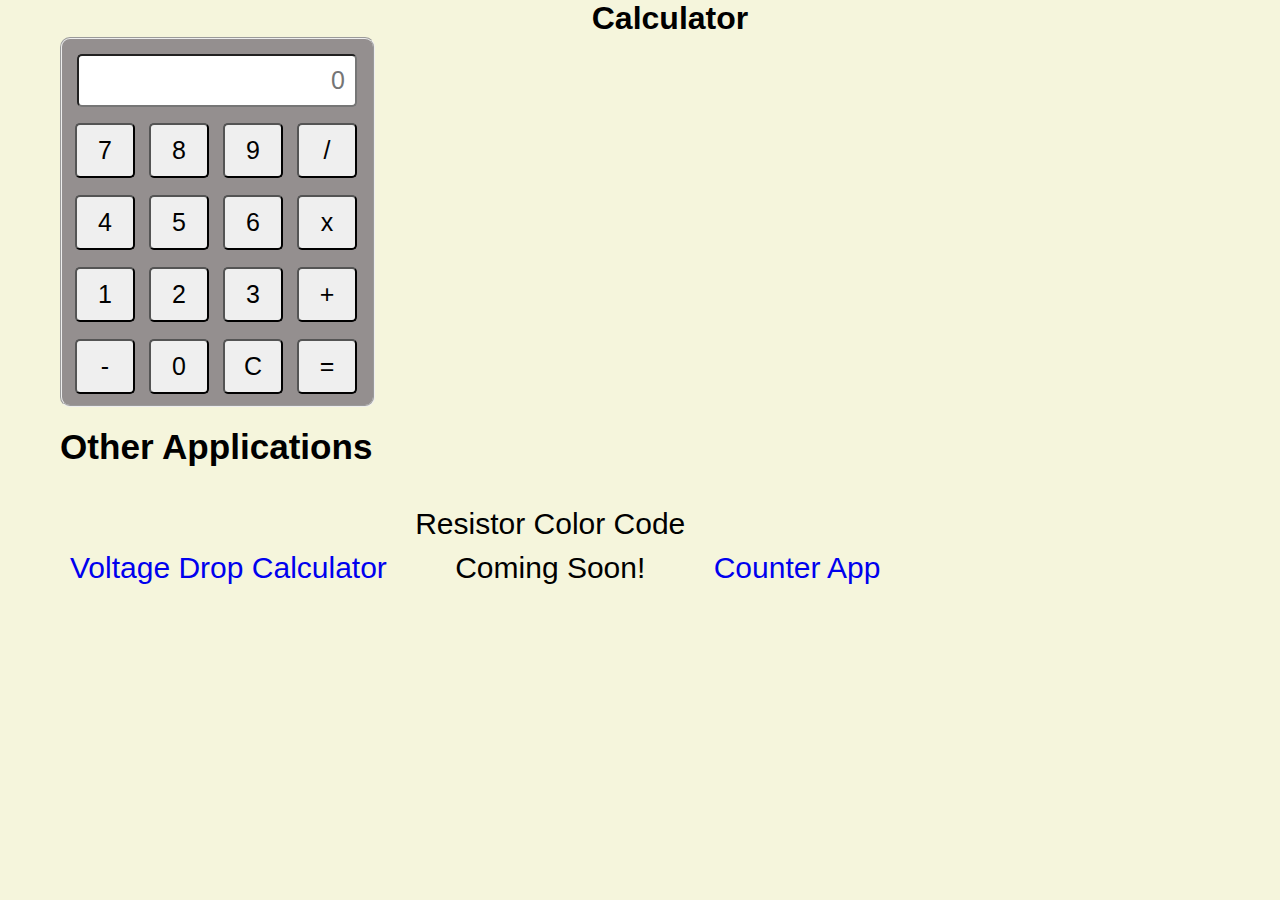
==== commit 1e9775bc: "Update index.html" ====
--- a/index.html
+++ b/index.html
@@ -117,7 +117,7 @@
         <div class="other_apps"> 
             <h3>Other Applications</h3>
             <li><img src="/webp/vdrop.webp" alt=""><a href="voltagedrop.html" target="_blank">Voltage Drop Calculator </a></li>
-            <li><a href="resistor_color_code.html" target="_blank">Resistor Color Code</a><center>Coming Soon!</center></li>
+            <li><a target="_blank">Resistor Color Code</a><center>Coming Soon!</center></li>
             <li><a href="counter.html" target="_blank">Counter App</a></li>
         </div>
     </main>
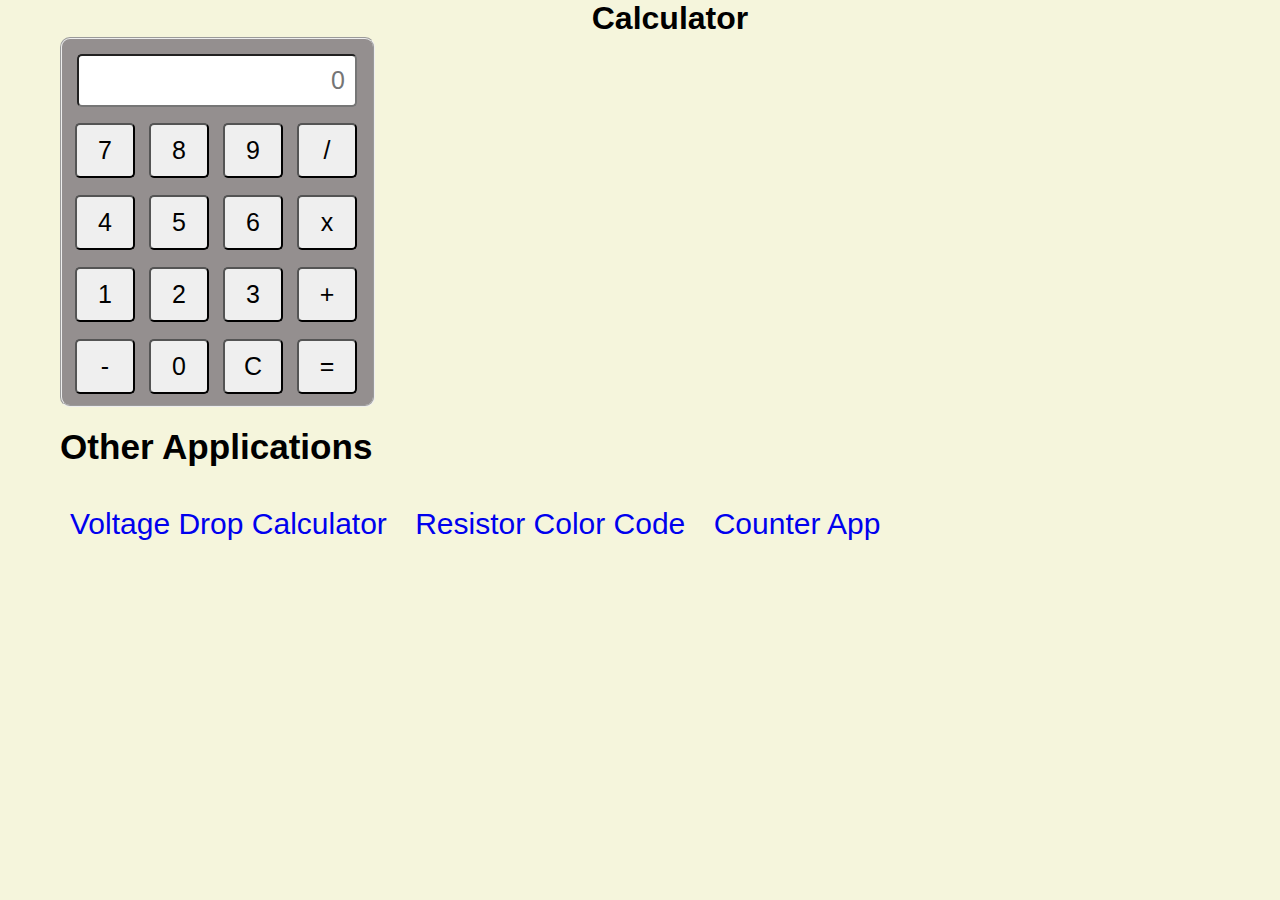
==== commit 0c25b238: "Update index.html" ====
--- a/index.html
+++ b/index.html
@@ -117,7 +117,7 @@
         <div class="other_apps"> 
             <h3>Other Applications</h3>
             <li><img src="/webp/vdrop.webp" alt=""><a href="voltagedrop.html" target="_blank">Voltage Drop Calculator </a></li>
-            <li><a target="_blank">Resistor Color Code</a><center>Coming Soon!</center></li>
+            <li><a href="resistor_app">Resistor Color Code</a></li>
             <li><a href="counter.html" target="_blank">Counter App</a></li>
         </div>
     </main>
